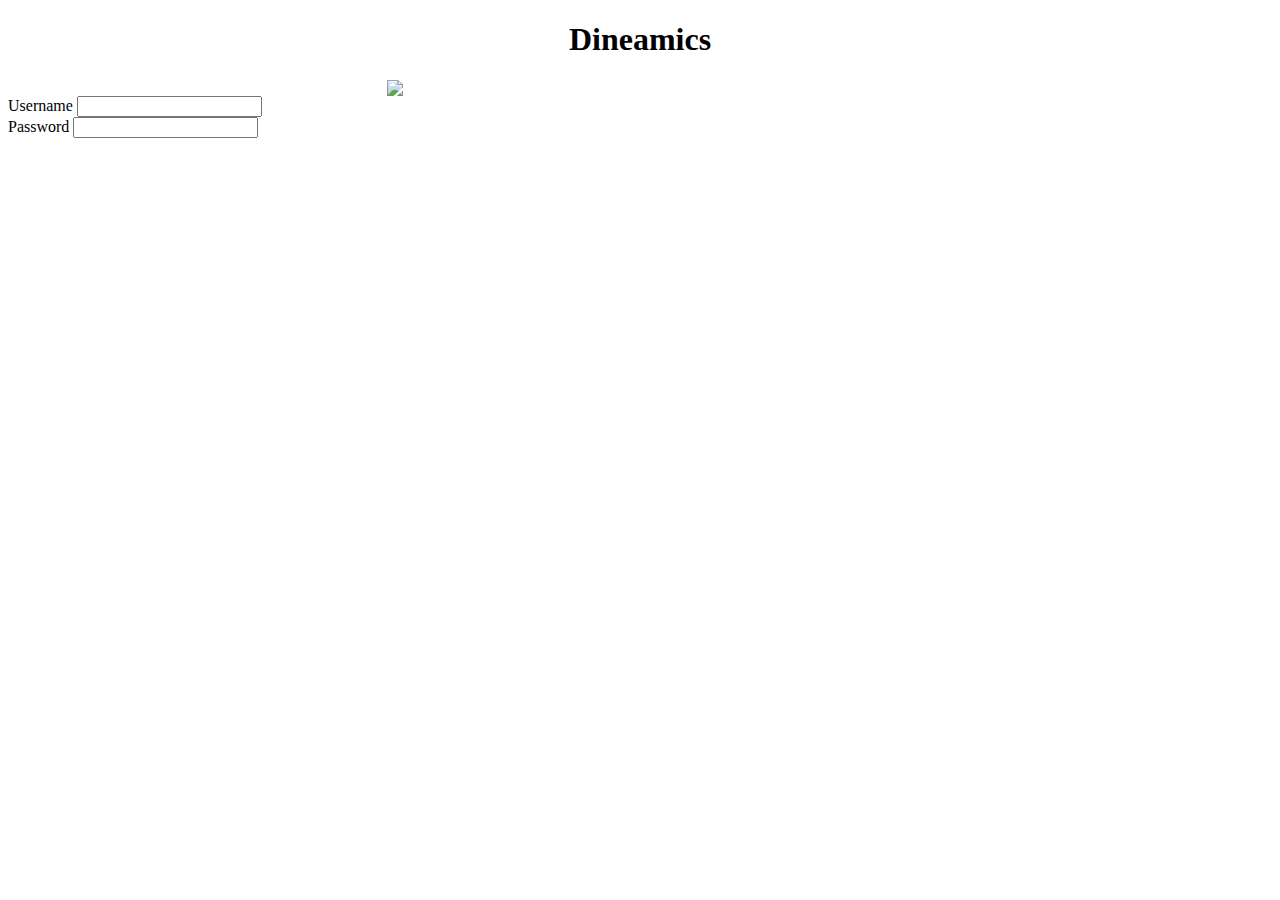
==== HTMLProject/index.html @ 044ee608 "added facebook button and custom css" ====
<!DOCTYPE html>
<html>
	<head>
		<title>Dineamics</title>
		<meta name="viewport" content="width=device-width, initial-scale=1">
		<link rel="stylesheet" href="http://code.jquery.com/mobile/1.0.1/jquery.mobile-1.0.1.min.css" />
		<script src="http://code.jquery.com/jquery-1.6.4.min.js"></script>
		<script src="http://code.jquery.com/mobile/1.0.1/jquery.mobile-1.0.1.min.js"></script>
		<link rel="stylesheet" type="text/css" href="style.css">
	</head>

	<body>

		<div id="fb-root"></div>

		<script>
			window.fbAsyncInit = function() {
				FB.init({
					appId : '1613885772178692',
					xfbml : true,
					version : 'v2.3'
				});
			};
			( function(d, s, id) {
					var js,
					    fjs = d.getElementsByTagName(s)[0];
					if (d.getElementById(id)) {
						return;
					}
					js = d.createElement(s);
					js.id = id;
					js.src = "//connect.facebook.net/en_US/sdk.js";
					fjs.parentNode.insertBefore(js, fjs);
				}(document, 'script', 'facebook-jssdk'));
		</script>

		<script>
			( function(d, s, id) {
					var js,
					    fjs = d.getElementsByTagName(s)[0];
					if (d.getElementById(id))
						return;
					js = d.createElement(s);
					js.id = id;
					js.src = "//connect.facebook.net/en_US/sdk.js#xfbml=1&version=v2.3";
					fjs.parentNode.insertBefore(js, fjs);
				}(document, 'script', 'facebook-jssdk'));
		</script>

		<div data-role="page">

			<div data-role="header">
				<div align="center">
					<h1>Dineamics</h1>
				</div>
			</div>

			<div role="main" class="ui-content ui-body">

				<img src="dineamics.jpg" style="width: 40%" class="center"/>

				<label for="txt-email">Username</label>
				<input type="text" name="txt-email" id="txt-email" />
				<br>
				<label for="txt-password">Password</label>
				<input type="password" name="txt-password" id="txt-password" />
				<br>
				<br>

				<div align="center">
					<div class="fb-login-button" data-max-rows="1" data-size="xlarge" data-show-faces="false" data-auto-logout-link="false"></div>
				</div>

			</div>

		</div>
	</body>
</html>
---- HTMLProject/style.css ----
.ui-body {
	background-color: white;
}

img.center {
	display: block;
	margin-left: auto;
	margin-right: auto;
	
}
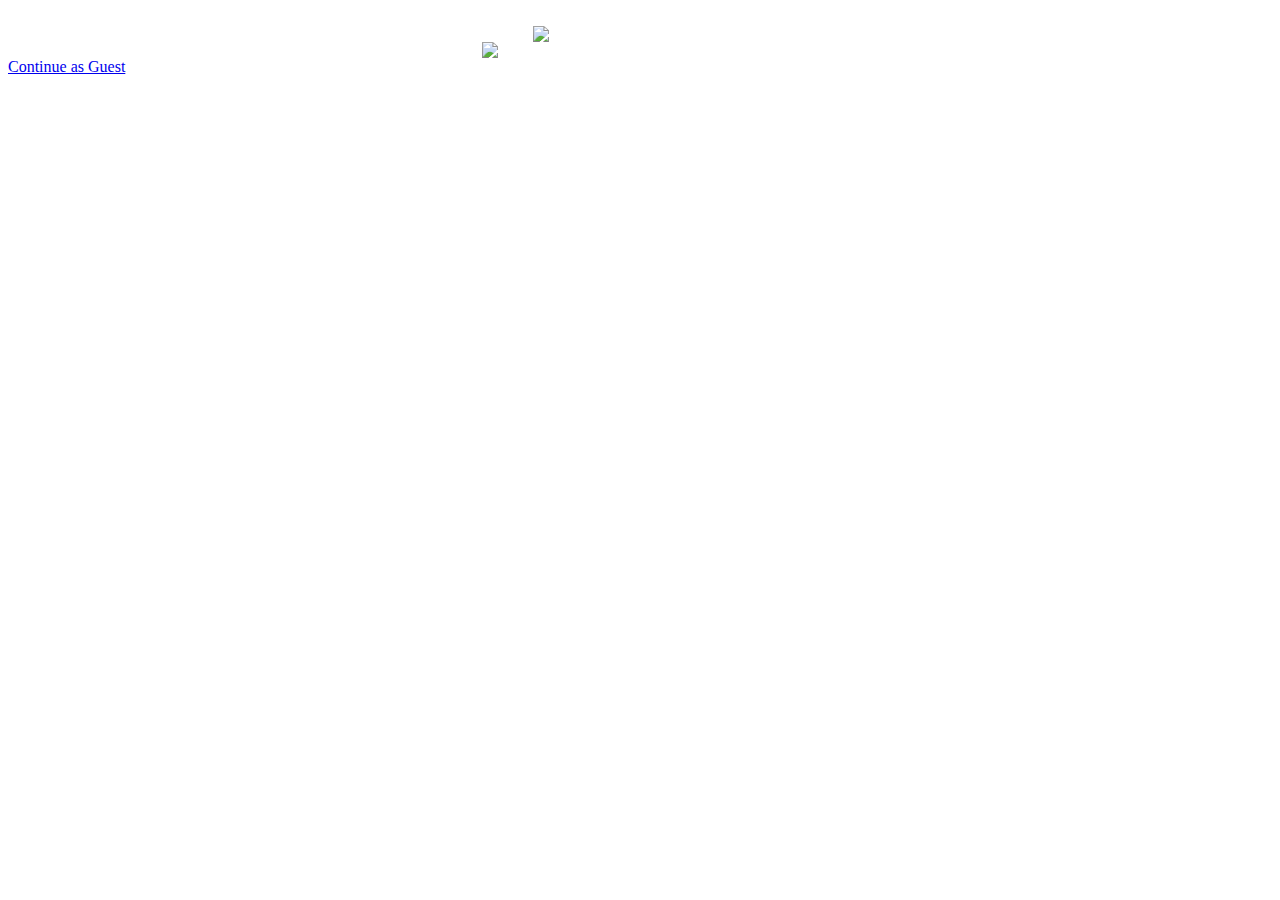
==== commit a5a1e5bc: "locu api menu11703data" ====
--- a/HTMLProject/index.html
+++ b/HTMLProject/index.html
@@ -49,30 +49,26 @@
 
 		<div data-role="page">
 
-			<div data-role="header">
+			<div data-role="header" class=".ui-header">
 				<div align="center">
-					<h1>Dineamics</h1>
+					<br/>
+					<img src="NAME.png" style="width: 17%" class="center"/>
 				</div>
 			</div>
 
 			<div role="main" class="ui-content ui-body">
 
-				<img src="dineamics.jpg" style="width: 40%" class="center"/>
-
-				<label for="txt-email">Username</label>
-				<input type="text" name="txt-email" id="txt-email" />
-				<br>
-				<label for="txt-password">Password</label>
-				<input type="password" name="txt-password" id="txt-password" />
-				<br>
-				<br>
+				<img src="dineamics.jpg" style="width: 25%" class="center"/>
 
 				<div align="center">
 					<div class="fb-login-button" data-max-rows="1" data-size="xlarge" data-show-faces="false" data-auto-logout-link="false"></div>
 				</div>
+
+				<a href="search.html" data-role="button" data-mini="true">Continue as Guest</a>
 
 			</div>
 
 		</div>
 	</body>
 </html>
+
--- a/HTMLProject/style.css
+++ b/HTMLProject/style.css
@@ -1,5 +1,18 @@
+.ui-header {
+    background: #70C091;
+}
+
+.ui-footer {
+	background: #FFDA6D;
+}
+
+
 .ui-body {
 	background-color: white;
+}
+
+.login_button {
+	width: 100% !important;
 }
 
 img.center {
